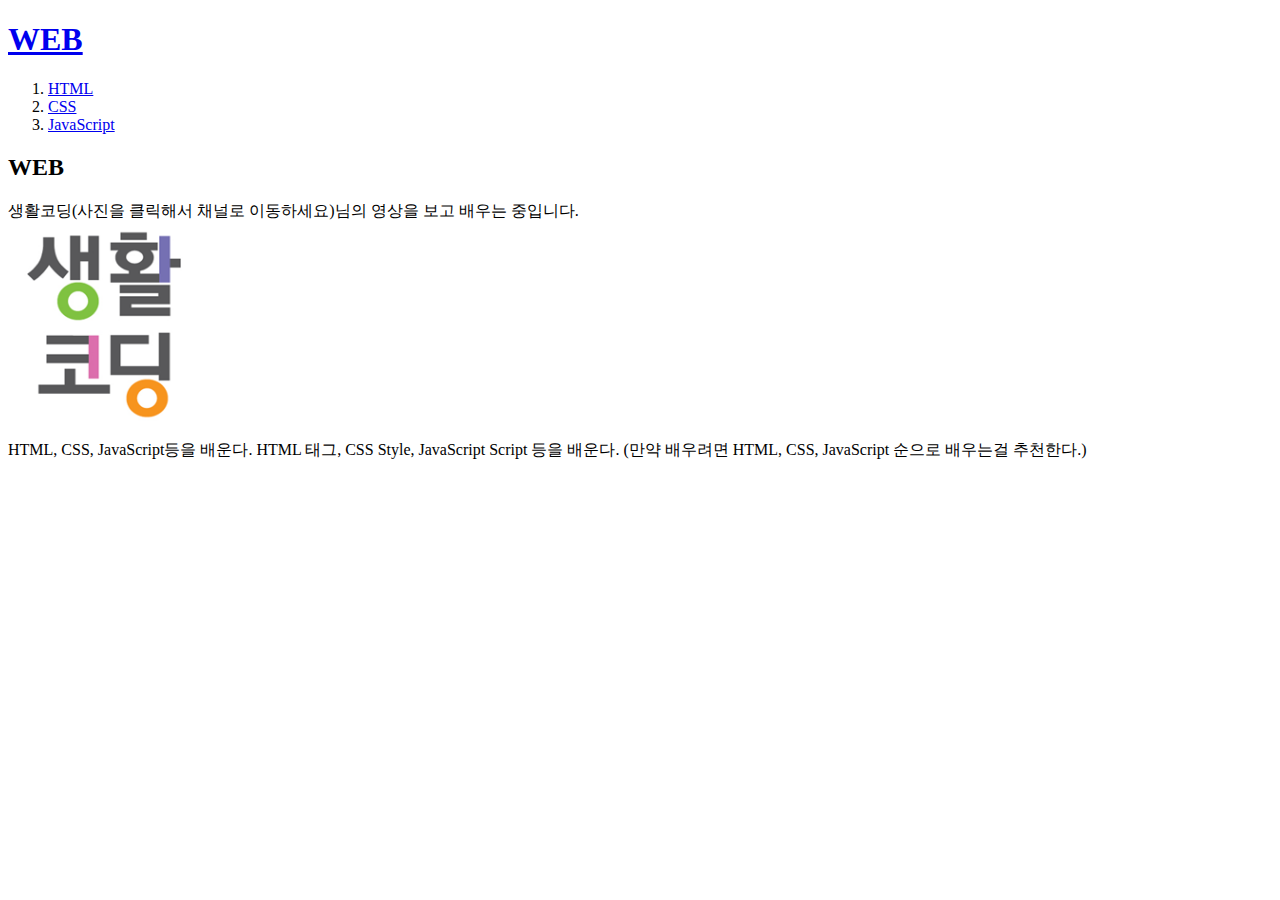
==== index.html @ 445ead26 "upload" ====
<!doctype html>
<html>
<head>
  <title>WEB - MAIN</title>
  <meta charset="utf-8">
</head>
<body>
  <h1><a href="index.html">WEB</a></h1>
  <ol>
    <li><a href="1.html">HTML</a></li>
    <li><a href="2.html">CSS</a></li>
    <li><a href="3.html">JavaScript</a></li>
  </ol>
    <h2>WEB</h2>
  <p style="margin-bottom:10px">생활코딩(사진을 클릭해서 채널로 이동하세요)님의 영상을 보고 배우는 중입니다.<br><a href="https://www.youtube.com/user/egoing2" target="_blank"><img src="SpecialThanks.png" width="15%"></a></p>
  HTML, CSS, JavaScript등을 배운다. HTML 태그, CSS Style, JavaScript Script 등을 배운다. (만약 배우려면 HTML, CSS, JavaScript 순으로 배우는걸 추천한다.)
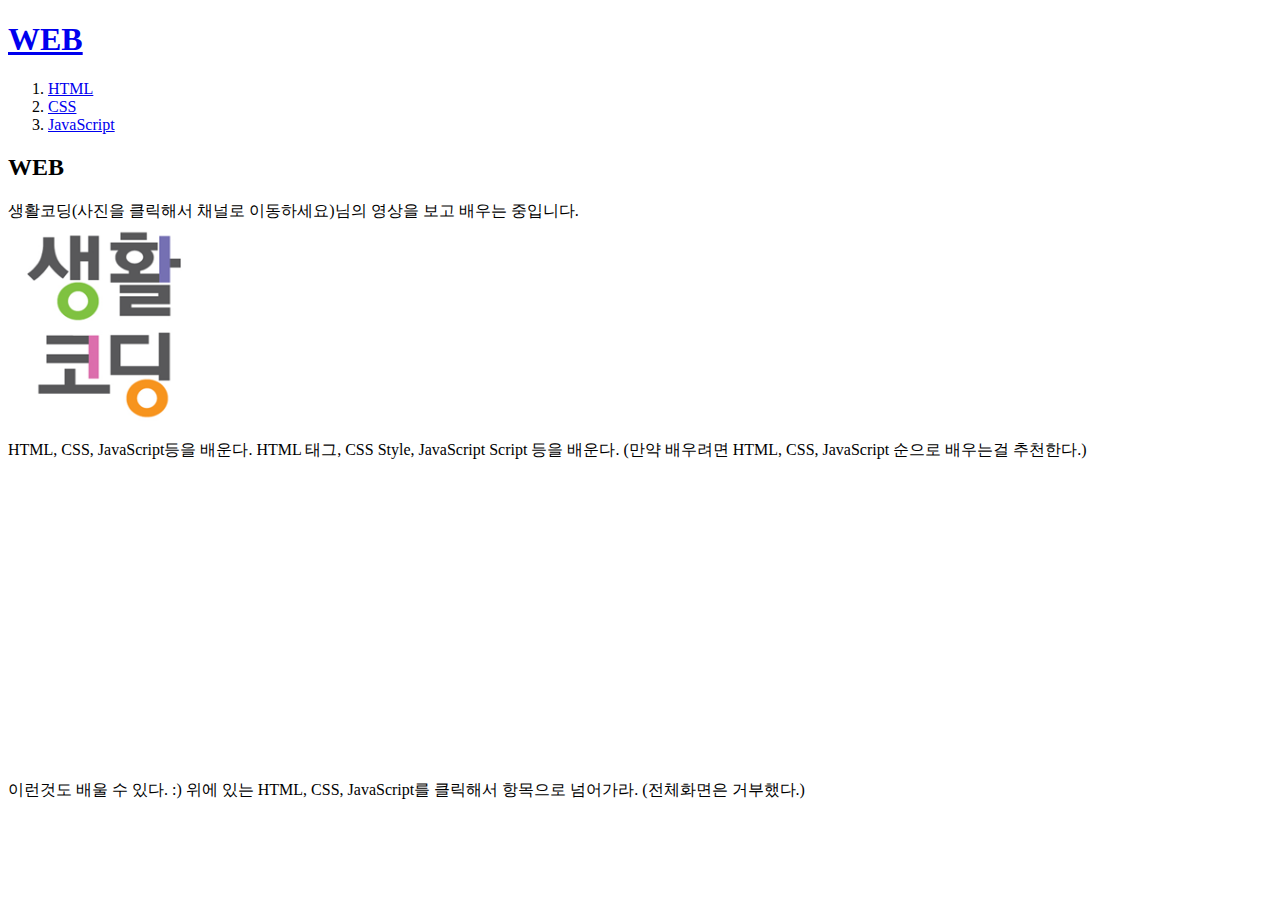
==== commit e1f96a16: "2nd update" ====
--- a/index.html
+++ b/index.html
@@ -14,3 +14,24 @@
     <h2>WEB</h2>
   <p style="margin-bottom:10px">생활코딩(사진을 클릭해서 채널로 이동하세요)님의 영상을 보고 배우는 중입니다.<br><a href="https://www.youtube.com/user/egoing2" target="_blank"><img src="SpecialThanks.png" width="15%"></a></p>
   HTML, CSS, JavaScript등을 배운다. HTML 태그, CSS Style, JavaScript Script 등을 배운다. (만약 배우려면 HTML, CSS, JavaScript 순으로 배우는걸 추천한다.)
+<iframe width="560" height="315" src="https://www.youtube.com/embed/_7mGvG81Oq4" frameborder="0" allow="accelerometer; autoplay; clipboard-write; encrypted-media; gyroscope; picture-in-picture"></iframe> <br>
+이런것도 배울 수 있다. :) 위에 있는 HTML, CSS, JavaScript를 클릭해서 항목으로 넘어가라. (전체화면은 거부했다.)
+<div id="disqus_thread"></div>
+<script>
+    /**
+    *  RECOMMENDED CONFIGURATION VARIABLES: EDIT AND UNCOMMENT THE SECTION BELOW TO INSERT DYNAMIC VALUES FROM YOUR PLATFORM OR CMS.
+    *  LEARN WHY DEFINING THESE VARIABLES IS IMPORTANT: https://disqus.com/admin/universalcode/#configuration-variables    */
+    /*
+    var disqus_config = function () {
+    this.page.url = PAGE_URL;  // Replace PAGE_URL with your page's canonical URL variable
+    this.page.identifier = PAGE_IDENTIFIER; // Replace PAGE_IDENTIFIER with your page's unique identifier variable
+    };
+    */
+    (function() { // DON'T EDIT BELOW THIS LINE
+    var d = document, s = d.createElement('script');
+    s.src = 'https://web-gfkl8xoxae.disqus.com/embed.js';
+    s.setAttribute('data-timestamp', +new Date());
+    (d.head || d.body).appendChild(s);
+    })();
+</script>
+<noscript>Please enable JavaScript to view the <a href="https://disqus.com/?ref_noscript">comments powered by Disqus.</a></noscript>
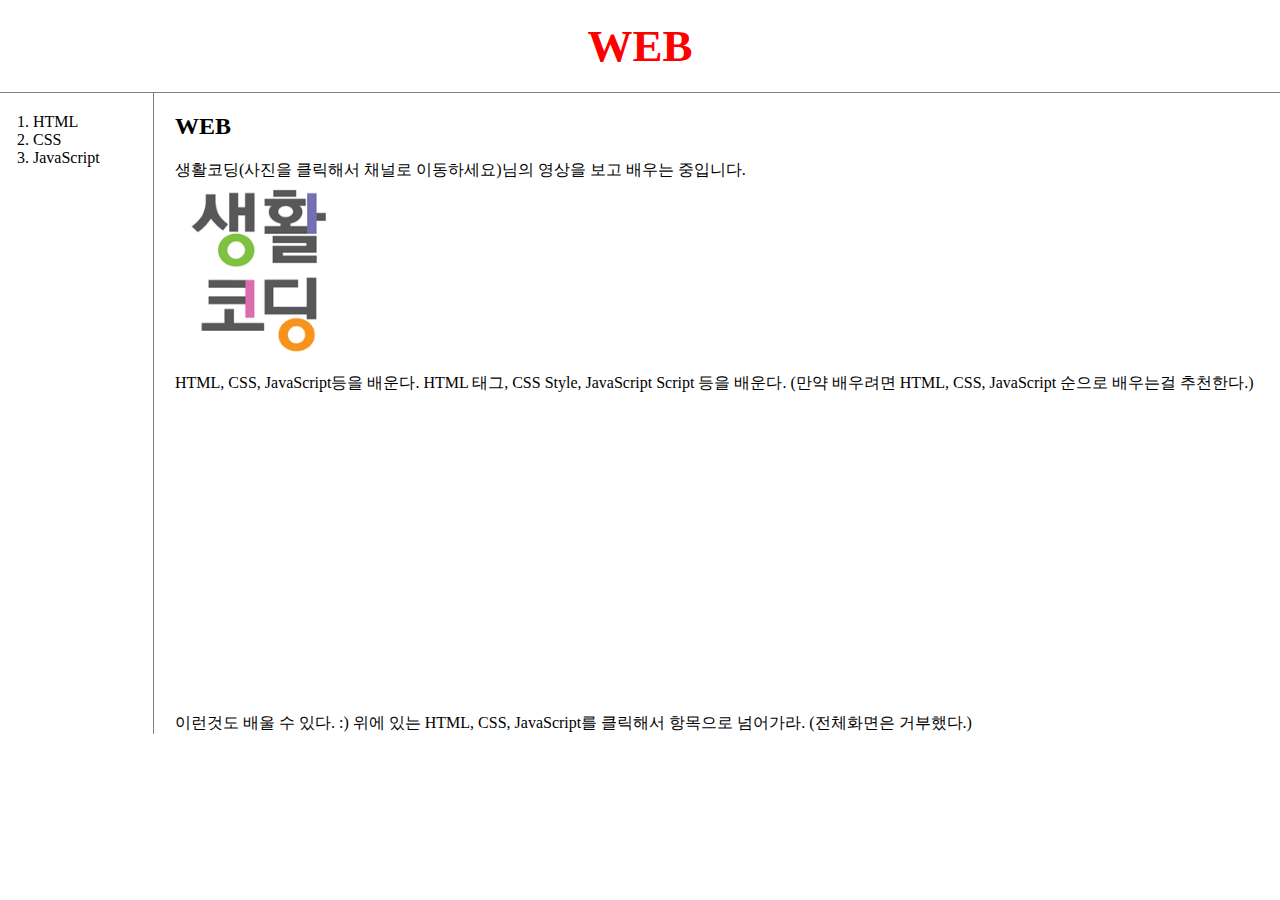
==== commit 66fba8ea: "Day/night" ====
--- a/index.html
+++ b/index.html
@@ -3,14 +3,17 @@
 <head>
   <title>WEB - MAIN</title>
   <meta charset="utf-8">
+<link rel="stylesheet" href="style.css">
 </head>
 <body>
-  <h1><a href="index.html">WEB</a></h1>
+  <h1><a href="index.html" id="active">WEB</a></h1>
+  <div id="grid">
   <ol>
     <li><a href="1.html">HTML</a></li>
     <li><a href="2.html">CSS</a></li>
     <li><a href="3.html">JavaScript</a></li>
   </ol>
+  <div id="article">
     <h2>WEB</h2>
   <p style="margin-bottom:10px">생활코딩(사진을 클릭해서 채널로 이동하세요)님의 영상을 보고 배우는 중입니다.<br><a href="https://www.youtube.com/user/egoing2" target="_blank"><img src="SpecialThanks.png" width="15%"></a></p>
   HTML, CSS, JavaScript등을 배운다. HTML 태그, CSS Style, JavaScript Script 등을 배운다. (만약 배우려면 HTML, CSS, JavaScript 순으로 배우는걸 추천한다.)
--- a/style.css
+++ b/style.css
@@ -0,0 +1,44 @@
+body{
+  margin:0;
+}
+  a{
+    color: black;
+    text-decoration: none;
+  }
+  h1 {
+    text-align: center;
+    font-size: 45px;
+    border-bottom: 1px solid gray;
+    margin:0;
+    padding:20px;
+  }
+  ol {
+    border-right: 1px solid gray;
+    width: 100px;
+    margin:0;
+    padding: 20px;
+  }
+  #grid {
+    display: grid;
+    grid-template-columns: 150px 1fr
+  }
+  #grid ol{
+    padding-left: 33px;
+  }
+  #grid #article {
+    padding-left: 25px;
+  }
+  @media(max-width:800px) {
+    #grid{
+      display: block;
+    }
+    ol{
+      border-right:none;
+    }
+    h1{
+      border-bottom:none
+    }
+  }
+  #active {
+    color:red
+  }
